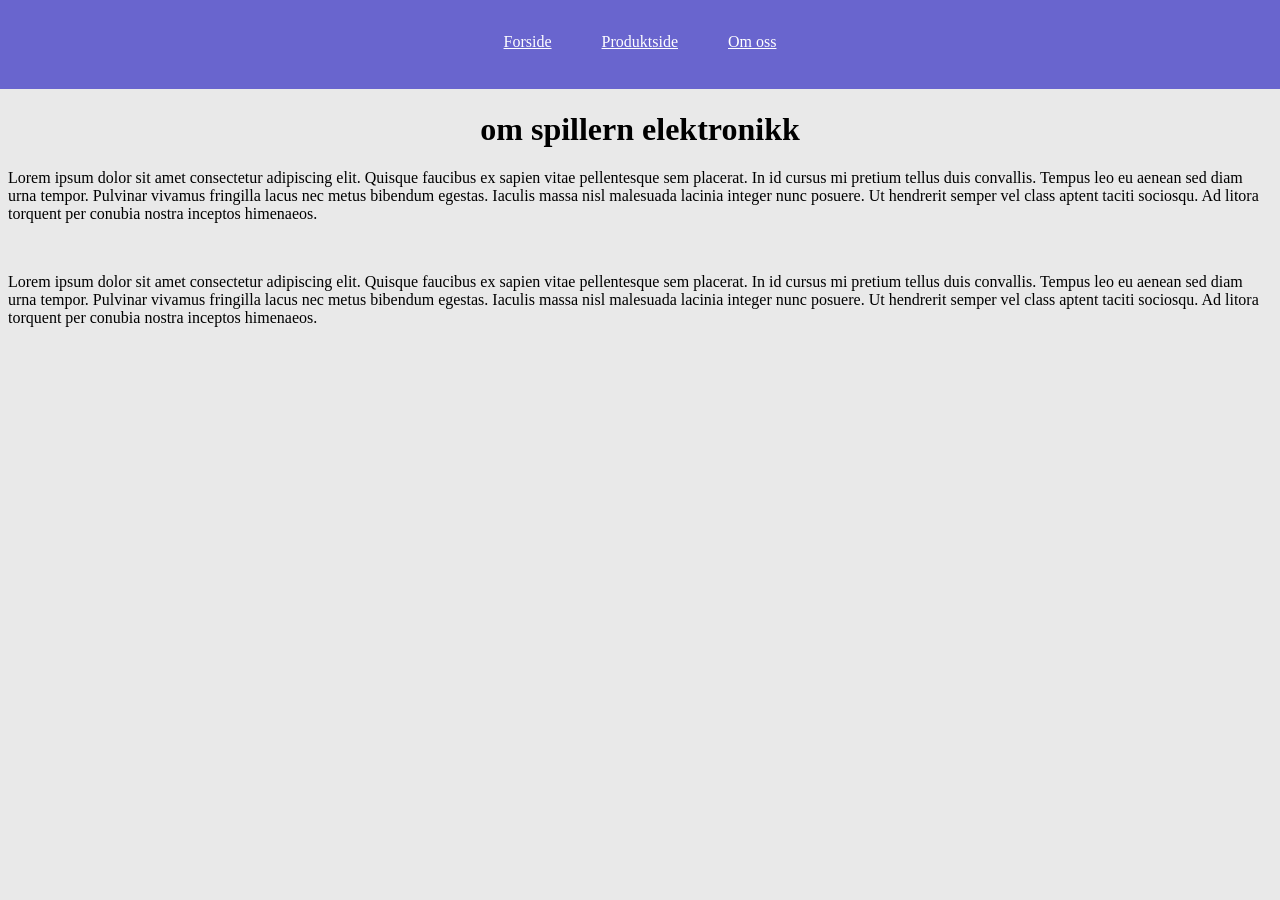
==== uke_42/om_oss.html @ 28b43266 "css endringer" ====
<!DOCTYPE html>
<html lang="en">
<head>
    <meta charset="UTF-8">
    <meta name="viewport" content="width=device-width, initial-scale=1.0">
    <title>forside</title>
    <link rel="stylesheet" href="style.css">
</head>
<body>
    <nav>
        <a href="index.html">Forside</a>
        <a href="produktside.html">Produktside</a>
        <a href="om_oss.html">Om oss</a>
    </nav>

<h1>om spillern elektronikk</h1>


<p>Lorem ipsum dolor sit amet consectetur adipiscing elit. Quisque faucibus ex sapien vitae pellentesque sem placerat. In id cursus mi pretium tellus duis convallis. Tempus leo eu aenean sed diam urna tempor. Pulvinar vivamus fringilla lacus nec metus bibendum egestas. Iaculis massa nisl malesuada lacinia integer nunc posuere. Ut hendrerit semper vel class aptent taciti sociosqu. Ad litora torquent per conubia nostra inceptos himenaeos.</p>
<br>

<p>Lorem ipsum dolor sit amet consectetur adipiscing elit. Quisque faucibus ex sapien vitae pellentesque sem placerat. In id cursus mi pretium tellus duis convallis. Tempus leo eu aenean sed diam urna tempor. Pulvinar vivamus fringilla lacus nec metus bibendum egestas. Iaculis massa nisl malesuada lacinia integer nunc posuere. Ut hendrerit semper vel class aptent taciti sociosqu. Ad litora torquent per conubia nostra inceptos himenaeos.</p>


</body>
</html>
---- uke_42/style.css ----
.box{
    
    background-color: white;
    border-radius: 50px;
    transition: 0.2s;
}

body{
    background-color: rgb(233, 233, 233);
}

nav{
    display: flex;
    background-color: rgb(105, 101, 206);
    padding: 3%;
    gap: 50px;
    margin-left: -1%;
    margin-right: -1%;
    margin-top: -1%;
    justify-content: center;
}

img{
    width: 30%;
}

h1{
    display: flex;
    justify-content: center;
}

#gjem{
    display: none;
    margin-left: 15%;
    margin-bottom: 5%;
    gap: 30px;
}

nav a{
    color: white;
}


.box:hover{
    transform: scale(103%);
    background-color: rgb(247, 247, 247);
}
a:hover{
    transform: scale(104%);
}

button:hover{
    transform: scale(105%);
}
button{
    border-color: black;
    background-color: white;
    border-width: 1%;
    border-style: solid;
    border-radius: 50px;
    padding: 0.5%;
    width: 50%;
}


.grid {
    display: grid;
    grid-template-columns: repeat(3, 1fr);
    gap: 20px;
    padding: 20px;
}

.ting{
    display: flex;
    gap: 50px;
    margin: 10%;
    margin-right: -3%;
}

#kurv{
    width: 7%;
}


#hand{
    display: none;
}

#ding{
    display: none;
}

.gjem{
    justify-content: center;
    gap: 20px;
    margin-bottom: 10%;
}

#sokefelt{
    margin-left: 43.5%;
}



#prod{
    position: absolute;
    top: 0;
    right: 0;
    color: white;
    width: 250px;
    padding: 15px;
    z-index: 100;
    background-color: rgb(105, 101, 206);
    border-radius: 10px;
}

footer{
    background-color: rgb(105, 101, 206);
    margin-left: -1%;
    margin-right: -1%;
    margin-bottom: -1.5%;
    display: flex;
    align-items: end;
    color: rgb(105, 101, 206);
}
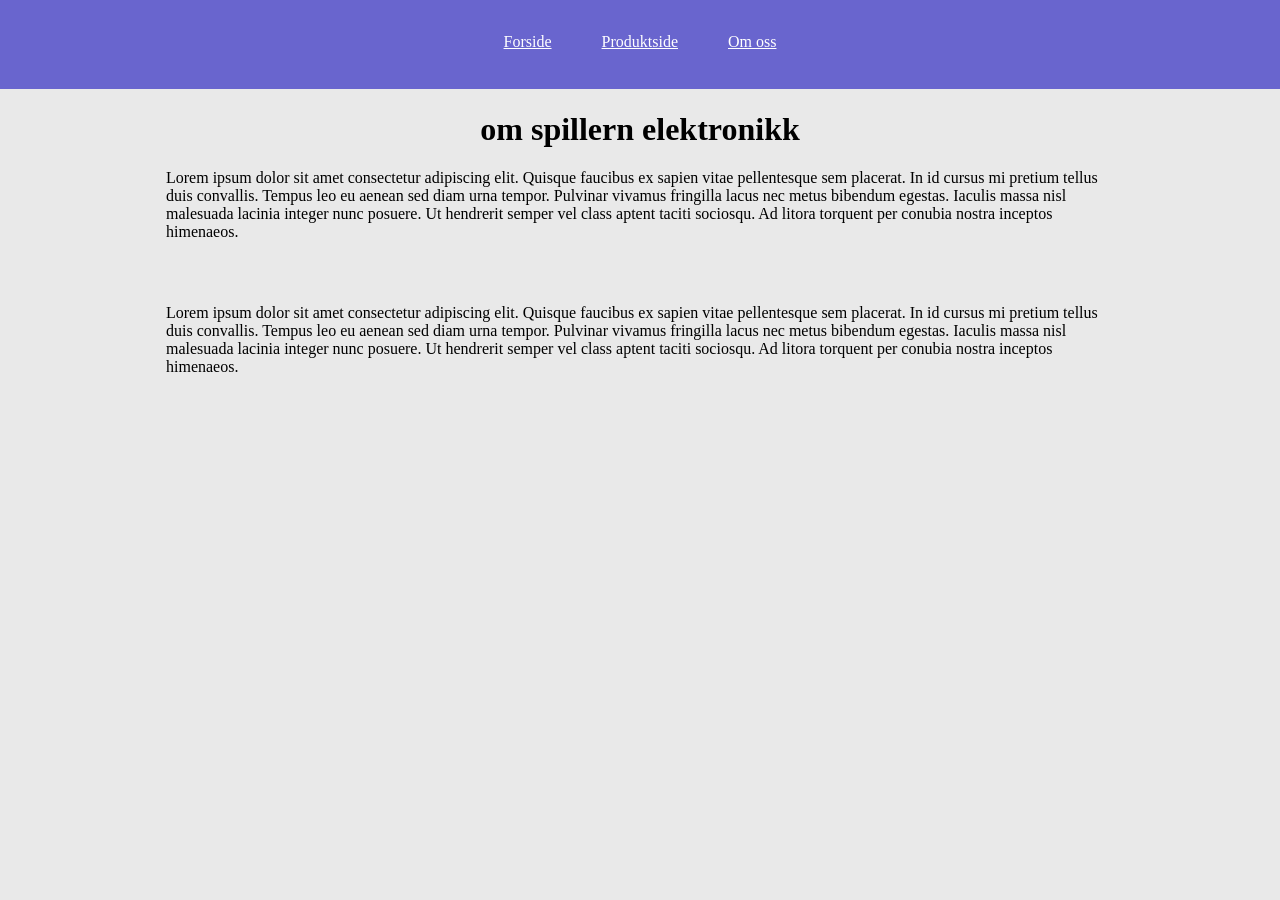
==== commit 834c0dfd: "fikset søkefunksjonen og srev om veldig mye og fikset mange problemer og addet totalpris og litt pol" ====
--- a/uke_42/om_oss.html
+++ b/uke_42/om_oss.html
@@ -16,10 +16,10 @@
 <h1>om spillern elektronikk</h1>
 
 
-<p>Lorem ipsum dolor sit amet consectetur adipiscing elit. Quisque faucibus ex sapien vitae pellentesque sem placerat. In id cursus mi pretium tellus duis convallis. Tempus leo eu aenean sed diam urna tempor. Pulvinar vivamus fringilla lacus nec metus bibendum egestas. Iaculis massa nisl malesuada lacinia integer nunc posuere. Ut hendrerit semper vel class aptent taciti sociosqu. Ad litora torquent per conubia nostra inceptos himenaeos.</p>
-<br>
+<p class="t">Lorem ipsum dolor sit amet consectetur adipiscing elit. Quisque faucibus ex sapien vitae pellentesque sem placerat. In id cursus mi pretium tellus duis convallis. Tempus leo eu aenean sed diam urna tempor. Pulvinar vivamus fringilla lacus nec metus bibendum egestas. Iaculis massa nisl malesuada lacinia integer nunc posuere. Ut hendrerit semper vel class aptent taciti sociosqu. Ad litora torquent per conubia nostra inceptos himenaeos.</p>
 
-<p>Lorem ipsum dolor sit amet consectetur adipiscing elit. Quisque faucibus ex sapien vitae pellentesque sem placerat. In id cursus mi pretium tellus duis convallis. Tempus leo eu aenean sed diam urna tempor. Pulvinar vivamus fringilla lacus nec metus bibendum egestas. Iaculis massa nisl malesuada lacinia integer nunc posuere. Ut hendrerit semper vel class aptent taciti sociosqu. Ad litora torquent per conubia nostra inceptos himenaeos.</p>
+
+<p class="t">Lorem ipsum dolor sit amet consectetur adipiscing elit. Quisque faucibus ex sapien vitae pellentesque sem placerat. In id cursus mi pretium tellus duis convallis. Tempus leo eu aenean sed diam urna tempor. Pulvinar vivamus fringilla lacus nec metus bibendum egestas. Iaculis massa nisl malesuada lacinia integer nunc posuere. Ut hendrerit semper vel class aptent taciti sociosqu. Ad litora torquent per conubia nostra inceptos himenaeos.</p>
 
 
 </body>
--- a/uke_42/style.css
+++ b/uke_42/style.css
@@ -115,11 +115,36 @@
 }
 
 footer{
-    background-color: rgb(105, 101, 206);
+    background-color: rgb(233, 233, 233);
     margin-left: -1%;
     margin-right: -1%;
     margin-bottom: -1.5%;
     display: flex;
     align-items: end;
-    color: rgb(105, 101, 206);
+    color: rgb(233, 233, 233);
+}
+#skrift{
+    display: none;
+}
+
+.linken{
+    display: flex;
+    justify-content: center;
+    background-color: rgb(105, 101, 206);
+    color: white;
+    border-radius: 25px;
+    padding: 2%;
+    width: 25%;
+    margin: 0 auto;
+}
+
+.t{
+    width: 75%;
+    margin: 0 auto;
+    justify-content: center;
+    margin-bottom: 5%;
+}
+
+#totalpris{
+    display: none;
 }
